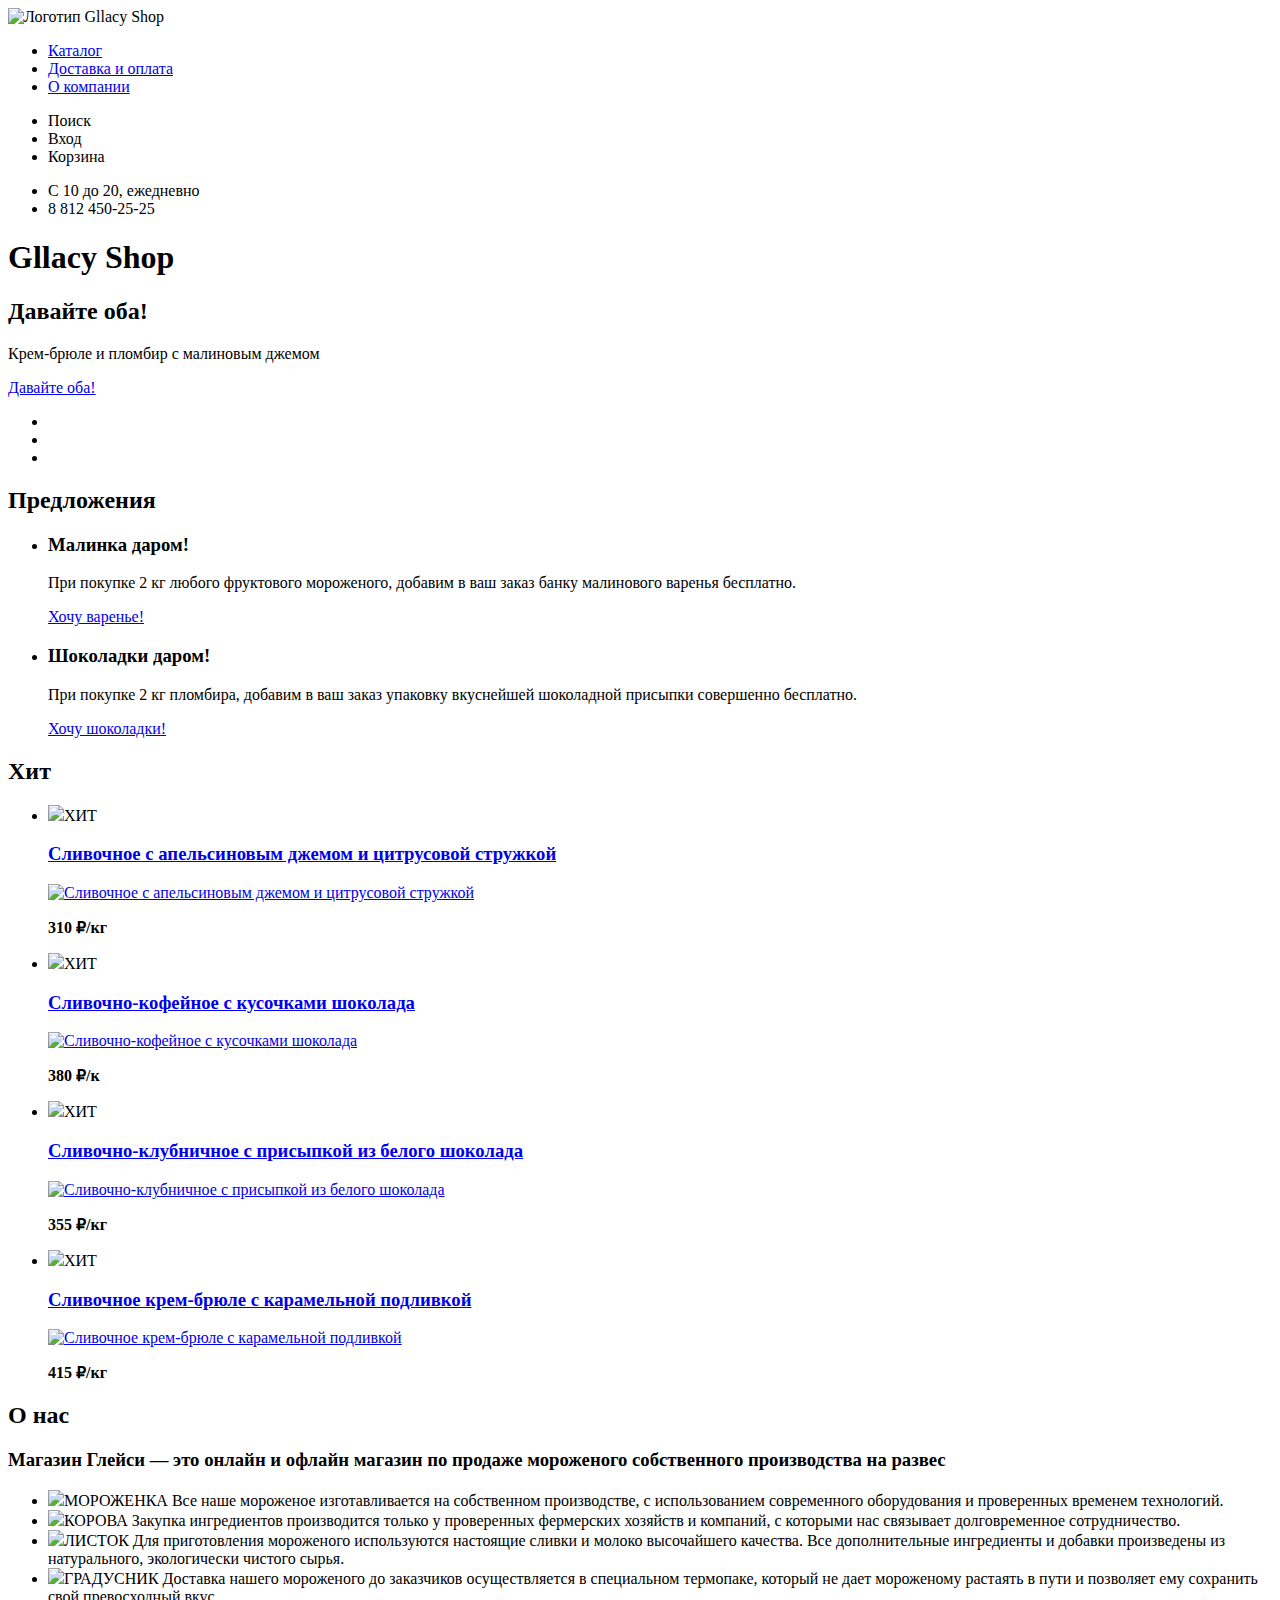
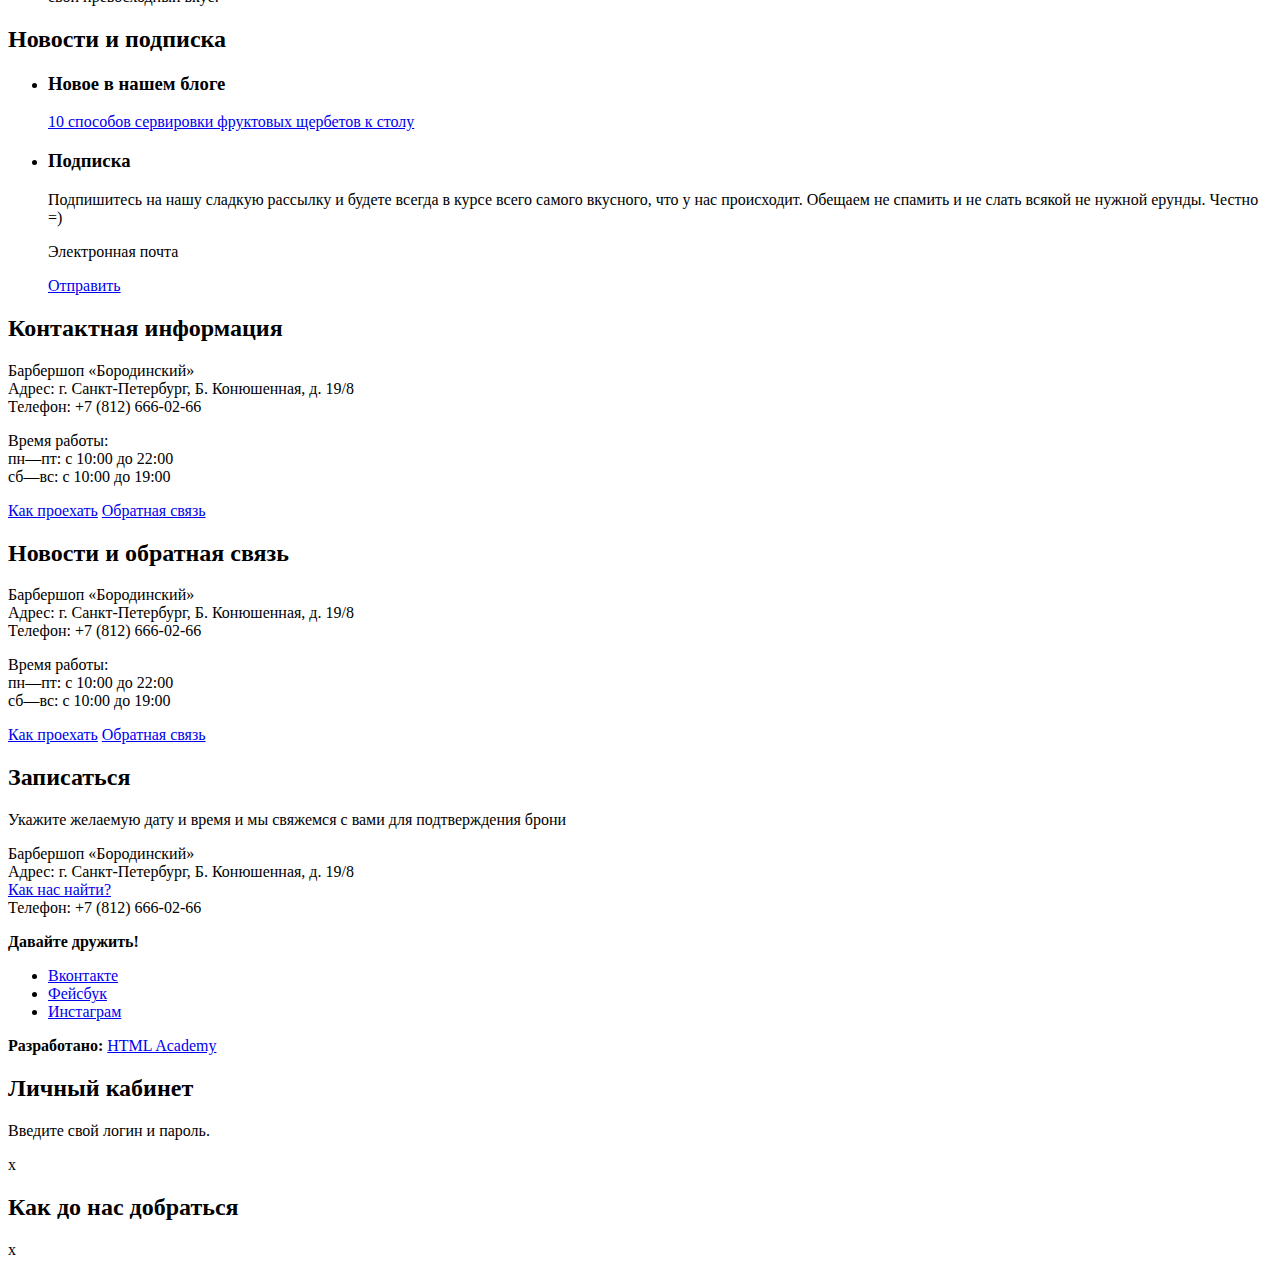
==== gllacyindex.html @ d4486b7b "сделала разметку главной" ====
<!DOCTYPE html>
<html lang="ru">
  <head>
    <meta charset="utf-8">
    <title>Gllacy Shop</title>
  </head>
  <body>
    <header class="main-header">
      <nav class="main-navigation">
        <a class="main-header-logo">
          <img src="img/index-logo.svg" width="368" height="153" alt="Логотип Gllacy Shop">
        </a>
        <ul class="site-navigation">
          <li><a href="info.html">Каталог</a></li>
          <li><a href="news.html">Доставка и оплата</a></li>
          <li><a href="price.html">О компании</a></li>
        </ul>
        <ul class="user-navigation">
          <li class="search">Поиск</li>
          <li class="login-link">Вход</li>
          <li class="cart">Корзина</li>
        </ul>
        <!--не уверена, что нужно использовать этот тег и куда нужно пришить- в хедер или в мейн? или без разницы?-->
        <ul>
          <li class="time">С 10 до 20, ежедневно</li>
          <li class="phone">8 812 450-25-25</li>
        </ul>
      </nav>
    </header>
    <main class="container">
      <h1 class="visually-hidden">Gllacy Shop</h1>
      <!--<ul>
          <li class="time">С 10 до 20, ежедневно</li>
          <li class="phone">8 812 450-25-25</li>
        </ul>-->
      <section class="slider">
        <h2 class="visually-hidden">Давайте оба!</h2>
          <div class="slider-item">
            <p>Крем-брюле и пломбир с малиновым джемом</p>
            <a href="button.html" class="button">Давайте оба!</a>
          </div>
          <!--<div class="slider-item">
            <p>Крем-брюле и пломбир с малиновым джемом</p>
            <a class="button">Давайте оба!</a>
          </div>
          <div class="slider-item">
            <p>Крем-брюле и пломбир с малиновым джемом</p>
            <a class="button">Давайте оба!</a>
          </div>-->
          <div class="slider-pannel">
           <ul>
             <li></li>
             <li></li>
             <li></li>
           </ul>
          </div>
      </section>

      <section class="offer">
        <h2 class="visually-hidden">Предложения</h2>
        <ul class="offer-list">
          <li class="offer-item">
            <h3>Малинка даром!</h3>
            <p>При покупке 2 кг любого фруктового мороженого, добавим в ваш заказ банку малинового варенья бесплатно.</p>
            <a href="button.html" class="button">Хочу варенье!</a>
          </li>
          <li class="offer-item">
            <h3>Шоколадки даром!</h3>
            <p>При покупке 2 кг пломбира, добавим в ваш заказ упаковку вкуснейшей шоколадной присыпки совершенно бесплатно.</p>
            <a href="button.html" class="button">Хочу шоколадки!</a>
          </li>
         </ul>
      </section>

      <section class="hit">
        <h2 class="visually-hidden">Хит</h2>
        <ul class="hit-list">
          <li class="hit-item">
            <img src="hit-button.jpg">ХИТ</img>
           <h3>
              <a href="hit-item.html">
                <span class="hit-category">Сливочное с апельсиновым джемом и цитрусовой стружкой</span>
              </a>
            </h3>
            <p class="hit-item-image">
              <a href="hit-item.html">
                <img src="img/hit-1.jpg" width="220" height="165" alt="Сливочное с апельсиновым джемом и цитрусовой стружкой">
              </a>
            </p>
            <p class="hit-item-price">
              <b>310 ₽/кг</b>
            </p>
          </li>
          <li class="hit-item">
            <img src="hit-button.jpg">ХИТ</img>
           <h3>
              <a href="hit-item.html">
                <span class="hit-category">Сливочно-кофейное с кусочками шоколада</span>
              </a>
            </h3>
            <p class="hit-item-image">
              <a href="hit-item.html">
                <img src="img/hit-2.jpg" width="220" height="165" alt="Сливочно-кофейное с кусочками шоколада">
              </a>
            </p>
            <p class="hit-item-price">
              <b>380 ₽/к</b>
            </p>
          </li>
          <li class="hit-item">
            <img src="hit-button.jpg">ХИТ</img>
           <h3>
              <a href="hit-item.html">
                <span class="hit-category">Сливочно-клубничное с присыпкой из белого шоколада</span>
              </a>
            </h3>
            <p class="hit-item-image">
              <a href="hit-item.html">
                <img src="img/hit-1.jpg" width="220" height="165" alt="Сливочно-клубничное с присыпкой из белого шоколада">
              </a>
            </p>
            <p class="hit-item-price">
              <b>355 ₽/кг</b>
            </p>
          </li>
          <li class="hit-item">
            <img src="hit-button.jpg">ХИТ</img>
           <h3>
              <a href="hit-item.html">
                <span class="hit-category">Сливочное крем-брюле с карамельной подливкой</span>
              </a>
            </h3>
            <p class="hit-item-image">
              <a href="hit-item.html">
                <img src="img/hit-1.jpg" width="220" height="165" alt="Сливочное крем-брюле с карамельной подливкой">
              </a>
            </p>
            <p class="hit-item-price">
              <b>415 ₽/кг</b>
            </p>
          </li>
        </ul>

      </section>

      <section>
        <h2 class="visually-hidden">О нас</h2>
        <h3 class="about-us">Магазин Глейси — это онлайн и офлайн магазин по продаже мороженого собственного производства на развес</h3>
        <ul>

          <li><img src="ice-cream.jpg">МОРОЖЕНКА</img>
            Все наше мороженое изготавливается на собственном производстве, с использованием современного оборудования и проверенных временем технологий.</li>
          <li><img src="cow.jpg">КОРОВА</img>
            Закупка ингредиентов производится только у проверенных фермерских хозяйств и компаний, с которыми нас связывает долговременное сотрудничество.</li>
          <li><img src="leaf.jpg">ЛИСТОК</img>
            Для приготовления мороженого используются настоящие сливки и молоко высочайшего качества. Все дополнительные ингредиенты и добавки произведены из натурального, экологически чистого сырья.</li>
          <li><img src="temperature.jpg">ГРАДУСНИК</img>
            Доставка нашего мороженого до заказчиков осуществляется в специальном термопаке, который не дает мороженому растаять в пути и позволяет ему сохранить свой превосходный вкус.</li>
        </ul>
      </section>

      <section class="additional">
        <h2 class="visually-hidden">Новости и подписка</h2>
        <ul class="additional-list">
          <li class="additional-item">
            <h3>Новое в нашем блоге</h3>
            <a href="additional.html">10 способов сервировки фруктовых щербетов к столу</a>
          </li>
          <li class="offer-item">
            <h3 class="visually-hidden">Подписка</h3>
            <p>Подпишитесь на нашу сладкую рассылку и будете всегда в курсе всего самого вкусного, что у нас происходит. Обещаем не спамить и не слать всякой не нужной ерунды. Честно =)</p>
            <p>Электронная почта</p>
            <a href="send.html" class="send">Отправить</a>
          </li>
         </ul>
      </section>

      <section class="contacts">
        <h2 class="visually-hidden">Контактная информация</h2>
        <p>
           Барбершоп «Бородинский»<br>
           Адрес: г. Санкт-Петербург, Б. Конюшенная, д. 19/8<br>
           Телефон: +7 (812) 666-02-66
        </p>
        <p>
          Время работы:<br>
          пн—пт: с 10:00 до 22:00<br>
          сб—вс: с 10:00 до 19:00
        </p>
        <a class="button contacts-button" href="map.html">Как проехать</a>
        <a class="button contacts-button" href="contacts.html">Обратная связь</a>
      </section>

       <section class="additional">
        <h2 class="visually-hidden">Новости и обратная связь</h2>
        <p>
           Барбершоп «Бородинский»<br>
           Адрес: г. Санкт-Петербург, Б. Конюшенная, д. 19/8<br>
           Телефон: +7 (812) 666-02-66
        </p>
        <p>
          Время работы:<br>
          пн—пт: с 10:00 до 22:00<br>
          сб—вс: с 10:00 до 19:00
        </p>
        <a class="button contacts-button" href="map.html">Как проехать</a>
        <a class="button contacts-button" href="contacts.html">Обратная связь</a>
      </section>

      <section class="appointment">
        <h2>Записаться</h2>
        <p class="appointment-info">Укажите желаемую дату и время и мы свяжемся с вами для подтверждения брони</p>
        <!-- Здесь будет форма -->
      </section>
    </main>
    <footer class="main-footer">
      <p class="footer-contacts">
        Барбершоп «Бородинский»<br>
        Адрес: г. Санкт-Петербург, Б. Конюшенная, д. 19/8<br>
        <a href="map.html">Как нас найти?</a><br>
        Телефон: +7 (812) 666-02-66
      </p>
      <div class="footer-social">
        <b>Давайте дружить!</b>
        <ul>
          <li><a class="social-button" href="#">Вконтакте</a></li>
          <li><a class="social-button" href="#">Фейсбук</a></li>
          <li><a class="social-button" href="#">Инстаграм</a></li>
        </ul>
      </div>
      <p class="footer-copyright">
        <b>Разработано:</b>
        <a class="button" href="https://htmlacademy.ru">HTML Academy</a>
      </p>
    </footer>

    <section class="modal modal-login">
      <h2>Личный кабинет</h2>
      <p>Введите свой логин и пароль.</p>
      <!-- Здесь будет форма -->
      <span class="modal-close">x</span>
    </section>

    <section class="modal modal-map">
      <h2 class="visually-hidden">Как до нас добраться</h2>
      <span class="modal-close">x</span>
    </section>
  </body>
</html>
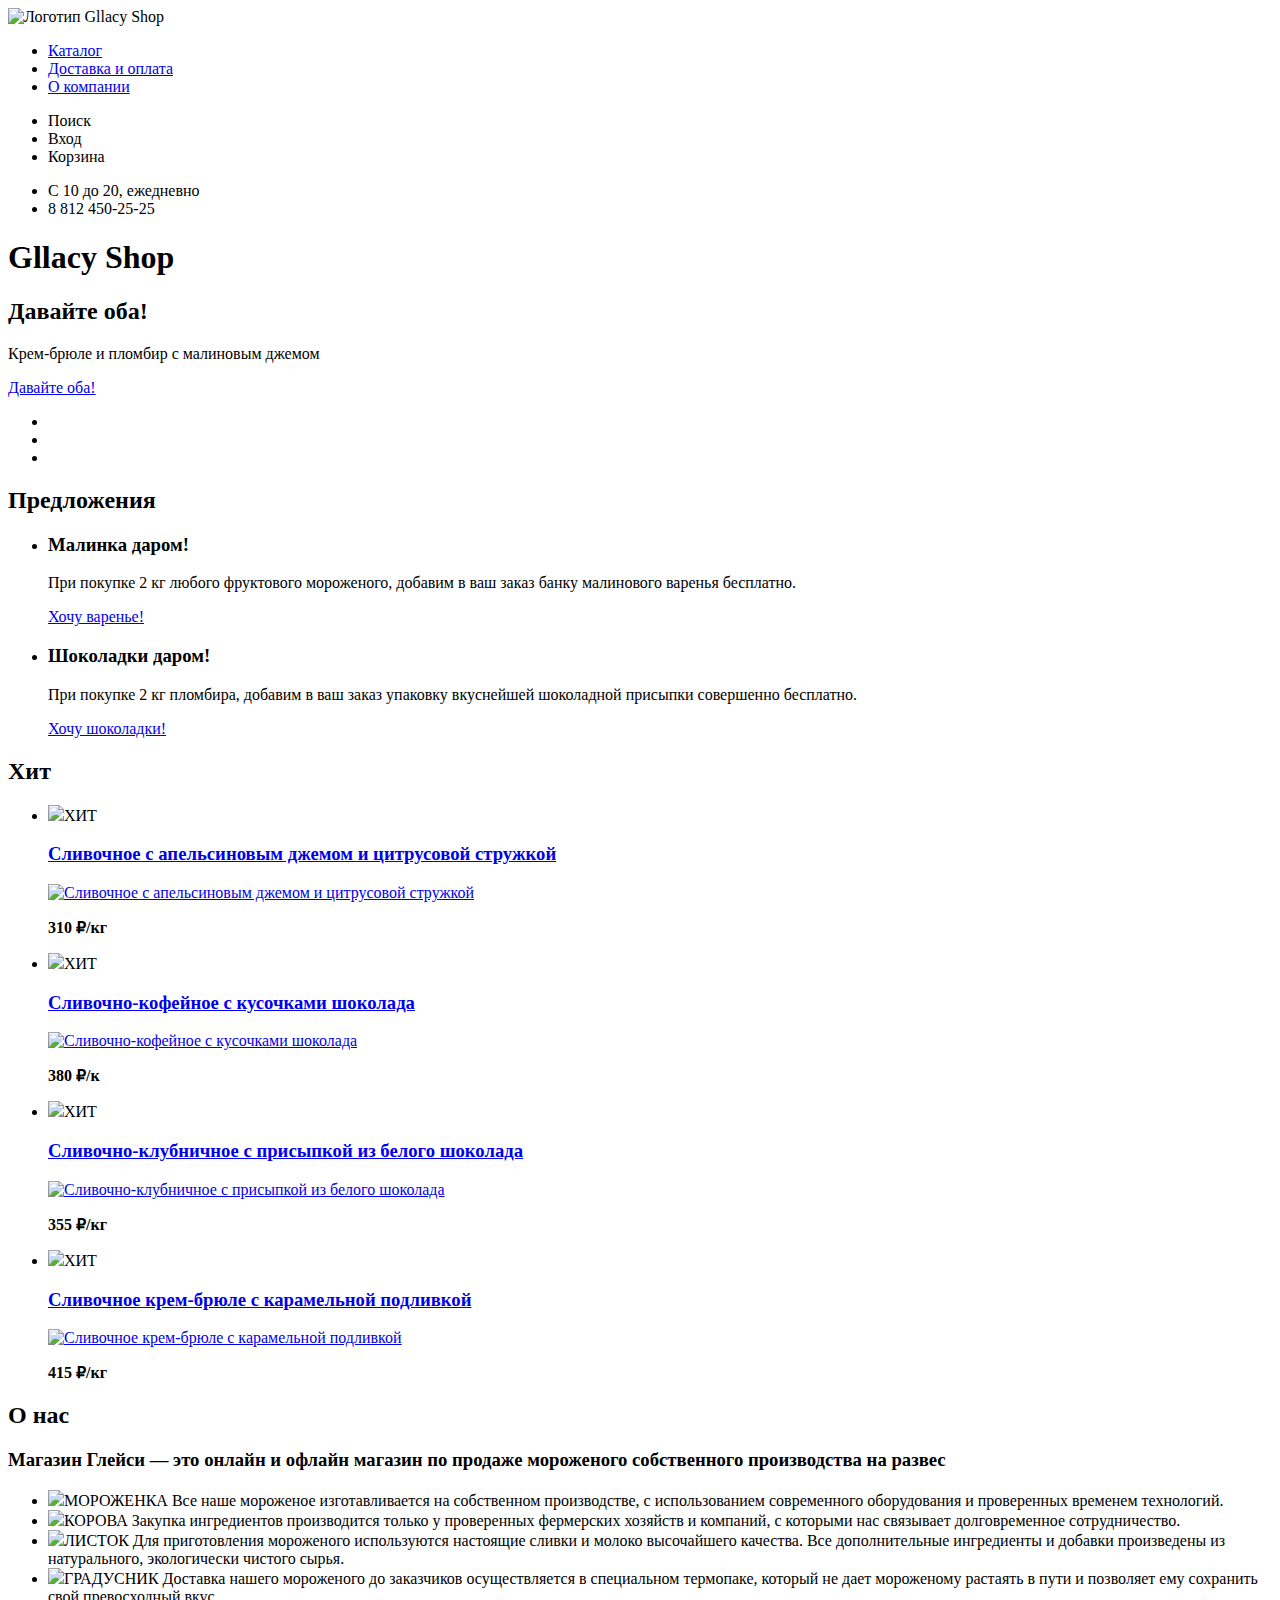
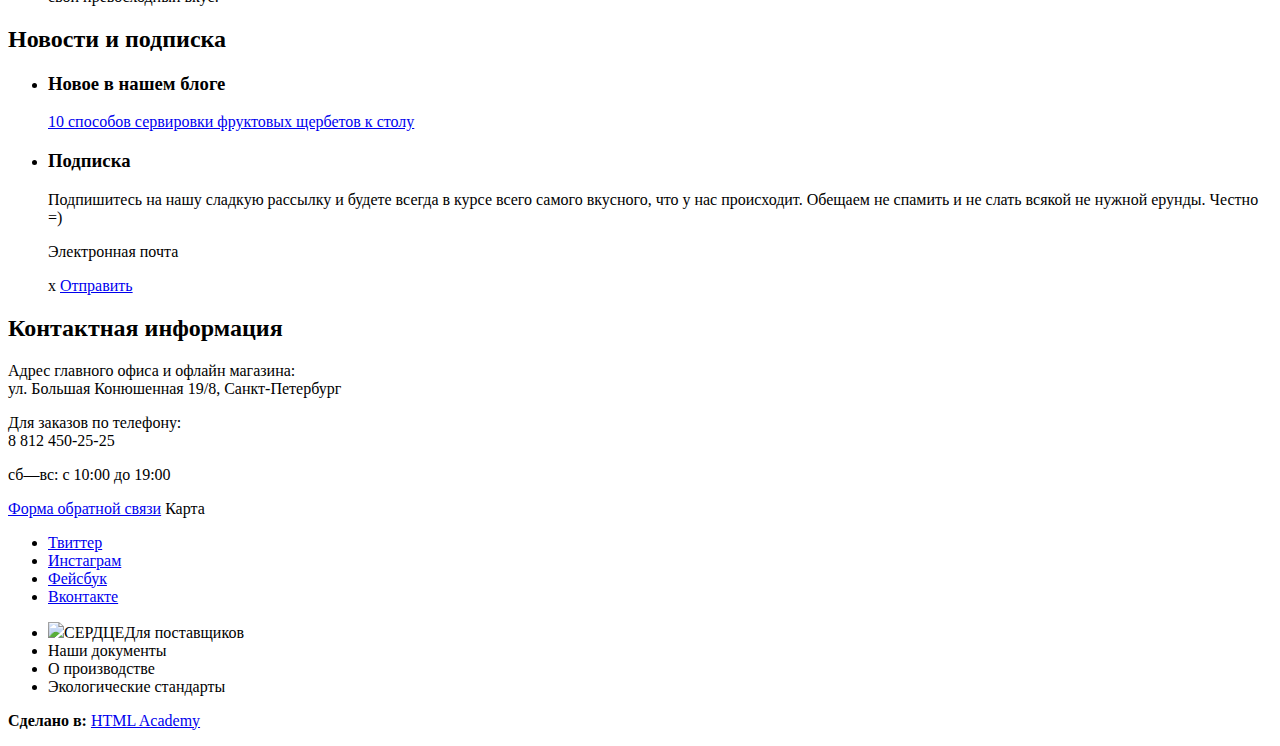
==== commit 67651361: "Revert "сделала разметку главной"" ====
--- a/gllacyindex.html
+++ b/gllacyindex.html
@@ -147,7 +147,6 @@
         <h2 class="visually-hidden">О нас</h2>
         <h3 class="about-us">Магазин Глейси — это онлайн и офлайн магазин по продаже мороженого собственного производства на развес</h3>
         <ul>
-
           <li><img src="ice-cream.jpg">МОРОЖЕНКА</img>
             Все наше мороженое изготавливается на собственном производстве, с использованием современного оборудования и проверенных временем технологий.</li>
           <li><img src="cow.jpg">КОРОВА</img>
@@ -170,6 +169,7 @@
             <h3 class="visually-hidden">Подписка</h3>
             <p>Подпишитесь на нашу сладкую рассылку и будете всегда в курсе всего самого вкусного, что у нас происходит. Обещаем не спамить и не слать всякой не нужной ерунды. Честно =)</p>
             <p>Электронная почта</p>
+             <span class="modal-close">x</span>
             <a href="send.html" class="send">Отправить</a>
           </li>
          </ul>
@@ -177,73 +177,40 @@
 
       <section class="contacts">
         <h2 class="visually-hidden">Контактная информация</h2>
-        <p>
-           Барбершоп «Бородинский»<br>
-           Адрес: г. Санкт-Петербург, Б. Конюшенная, д. 19/8<br>
-           Телефон: +7 (812) 666-02-66
+        <p>Адрес главного офиса и офлайн магазина:<br>
+        ул. Большая Конюшенная 19/8, Санкт-Петербург<br>
         </p>
         <p>
-          Время работы:<br>
-          пн—пт: с 10:00 до 22:00<br>
-          сб—вс: с 10:00 до 19:00
+          Для заказов по телефону:<br>
+          8 812 450-25-25<br>
         </p>
-        <a class="button contacts-button" href="map.html">Как проехать</a>
-        <a class="button contacts-button" href="contacts.html">Обратная связь</a>
-      </section>
-
-       <section class="additional">
-        <h2 class="visually-hidden">Новости и обратная связь</h2>
-        <p>
-           Барбершоп «Бородинский»<br>
-           Адрес: г. Санкт-Петербург, Б. Конюшенная, д. 19/8<br>
-           Телефон: +7 (812) 666-02-66
-        </p>
-        <p>
-          Время работы:<br>
-          пн—пт: с 10:00 до 22:00<br>
-          сб—вс: с 10:00 до 19:00
-        </p>
-        <a class="button contacts-button" href="map.html">Как проехать</a>
-        <a class="button contacts-button" href="contacts.html">Обратная связь</a>
-      </section>
-
-      <section class="appointment">
-        <h2>Записаться</h2>
-        <p class="appointment-info">Укажите желаемую дату и время и мы свяжемся с вами для подтверждения брони</p>
-        <!-- Здесь будет форма -->
+        <p>сб—вс: с 10:00 до 19:00</p>
+        <a class="button contacts-button" href="map.html">Форма обратной связи</a>
+        <!--не знаю как карту обозначить-->
+        <span>Карта</span>
       </section>
     </main>
     <footer class="main-footer">
+      <div class="footer-social">
+        <ul>
+          <li><a class="social-button" href="#">Твиттер</a></li>
+          <li><a class="social-button" href="#">Инстаграм</a></li>
+          <li><a class="social-button" href="#">Фейсбук</a></li>
+          <li><a class="social-button" href="#">Вконтакте</a></li>
+        </ul>
+      </div>
       <p class="footer-contacts">
-        Барбершоп «Бородинский»<br>
-        Адрес: г. Санкт-Петербург, Б. Конюшенная, д. 19/8<br>
-        <a href="map.html">Как нас найти?</a><br>
-        Телефон: +7 (812) 666-02-66
+        <ul>
+          <li><img src="heart.jpg">СЕРДЦЕ</img>Для поставщиков</li>
+          <li>Наши документы</li>
+          <li>О производстве</li>
+          <li>Экологические стандарты</li>
+        </ul>
       </p>
-      <div class="footer-social">
-        <b>Давайте дружить!</b>
-        <ul>
-          <li><a class="social-button" href="#">Вконтакте</a></li>
-          <li><a class="social-button" href="#">Фейсбук</a></li>
-          <li><a class="social-button" href="#">Инстаграм</a></li>
-        </ul>
-      </div>
       <p class="footer-copyright">
-        <b>Разработано:</b>
+        <b>Сделано в:</b>
         <a class="button" href="https://htmlacademy.ru">HTML Academy</a>
       </p>
     </footer>
-
-    <section class="modal modal-login">
-      <h2>Личный кабинет</h2>
-      <p>Введите свой логин и пароль.</p>
-      <!-- Здесь будет форма -->
-      <span class="modal-close">x</span>
-    </section>
-
-    <section class="modal modal-map">
-      <h2 class="visually-hidden">Как до нас добраться</h2>
-      <span class="modal-close">x</span>
-    </section>
   </body>
 </html>
